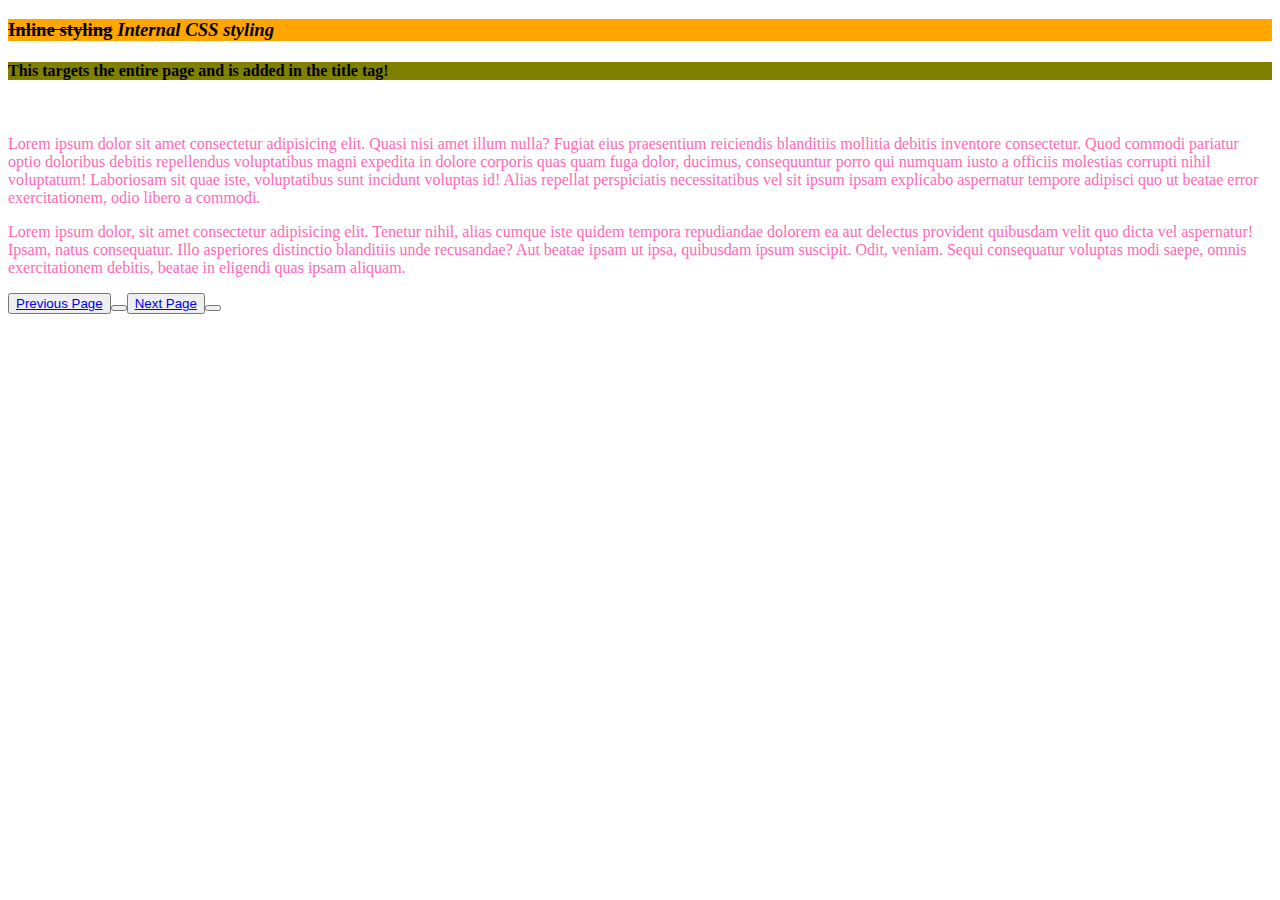
==== index2.html @ 9b3ad368 "typesofcss" ====
<!DOCTYPE html>
<html lang="en">
<head>
    <meta charset="UTF-8">
    <meta http-equiv="X-UA-Compatible" content="IE=edge">
    <meta name="viewport" content="width=device-width, initial-scale=1.0">
    <title>Introduction to CSS</title>
    <style>
        p{ color:hotpink;} h3{ background-color: orange;} h4{ background-color: olive;}
    </style>
</head>
<body>
    <div>
        <h3> <del>Inline styling</del> <i>Internal CSS styling</i></h3>
        <h4>This targets the entire page and is added in the title tag!</h4> <br> 
    </div>
    <div>
        <p>Lorem ipsum dolor sit amet consectetur adipisicing elit. Quasi nisi amet illum nulla? Fugiat eius praesentium reiciendis blanditiis mollitia debitis inventore consectetur. Quod commodi pariatur optio doloribus debitis repellendus voluptatibus magni expedita in dolore corporis quas quam fuga dolor, ducimus, consequuntur porro qui numquam iusto a officiis molestias corrupti nihil voluptatum! Laboriosam sit quae iste, voluptatibus sunt incidunt voluptas id! Alias repellat perspiciatis necessitatibus vel sit ipsum ipsam explicabo aspernatur tempore adipisci quo ut beatae error exercitationem, odio libero a commodi.</p>
    </div>
        <p>Lorem ipsum dolor, sit amet consectetur adipisicing elit. Tenetur nihil, alias cumque iste quidem tempora repudiandae dolorem ea aut delectus provident quibusdam velit quo dicta vel aspernatur! Ipsam, natus consequatur.
        Illo asperiores distinctio blanditiis unde recusandae? Aut beatae ipsam ut ipsa, quibusdam ipsum suscipit. Odit, veniam. Sequi consequatur voluptas modi saepe, omnis exercitationem debitis, beatae in eligendi quas ipsam aliquam.</p>
    <div>
        <button type="button"><a href="./index.html">Previous Page</a><button>
        <button type="button"><a href="./index3.html">Next Page</a><button>
      </div>
</body>
</html>
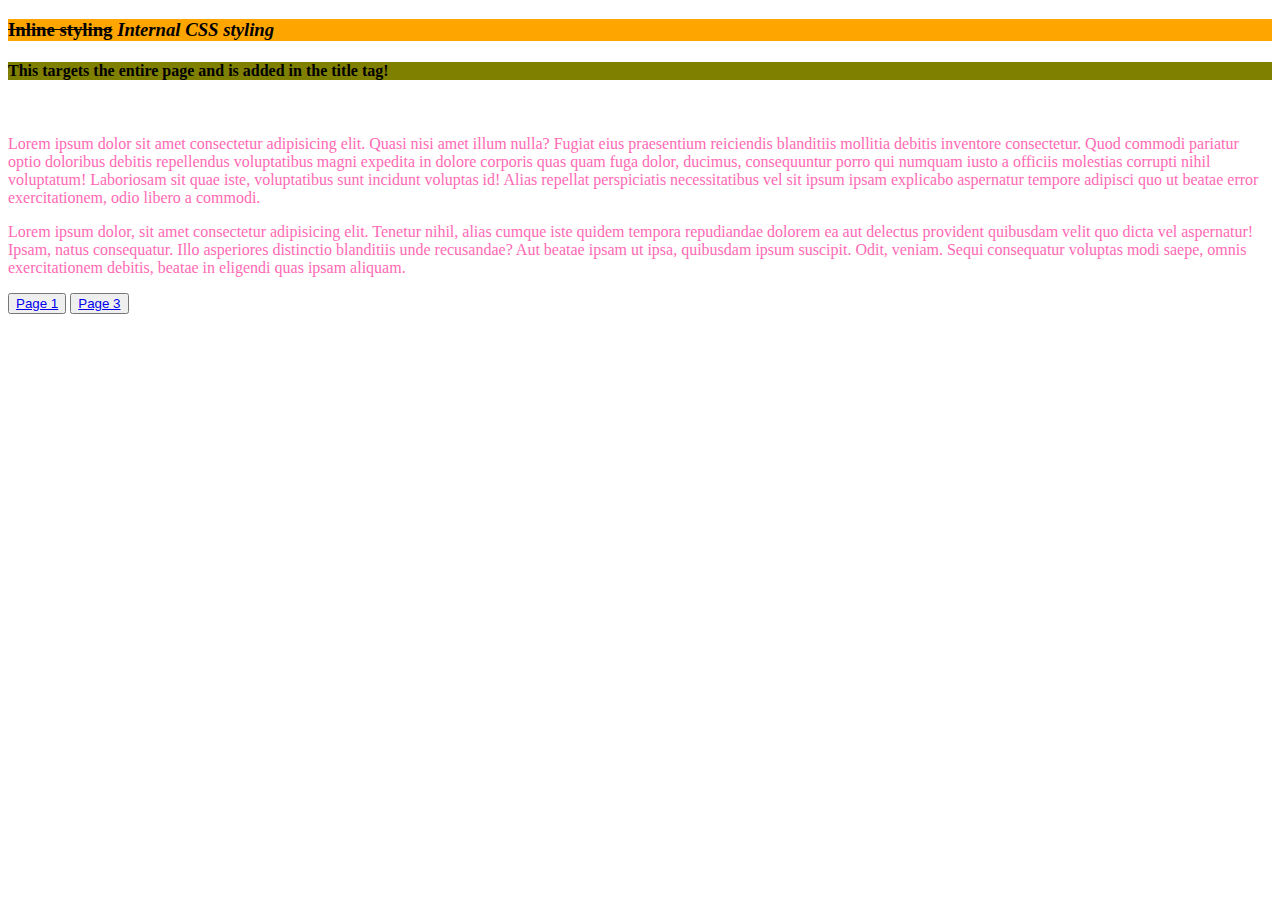
==== commit bcd4b016: "updates" ====
--- a/index2.html
+++ b/index2.html
@@ -20,8 +20,8 @@
         <p>Lorem ipsum dolor, sit amet consectetur adipisicing elit. Tenetur nihil, alias cumque iste quidem tempora repudiandae dolorem ea aut delectus provident quibusdam velit quo dicta vel aspernatur! Ipsam, natus consequatur.
         Illo asperiores distinctio blanditiis unde recusandae? Aut beatae ipsam ut ipsa, quibusdam ipsum suscipit. Odit, veniam. Sequi consequatur voluptas modi saepe, omnis exercitationem debitis, beatae in eligendi quas ipsam aliquam.</p>
     <div>
-        <button type="button"><a href="./index.html">Previous Page</a><button>
-        <button type="button"><a href="./index3.html">Next Page</a><button>
+        <button type="button"><a href="./index.html">Page 1</a></button>
+        <button type="button"><a href="./index3.html">Page 3</a></button>
       </div>
 </body>
 </html>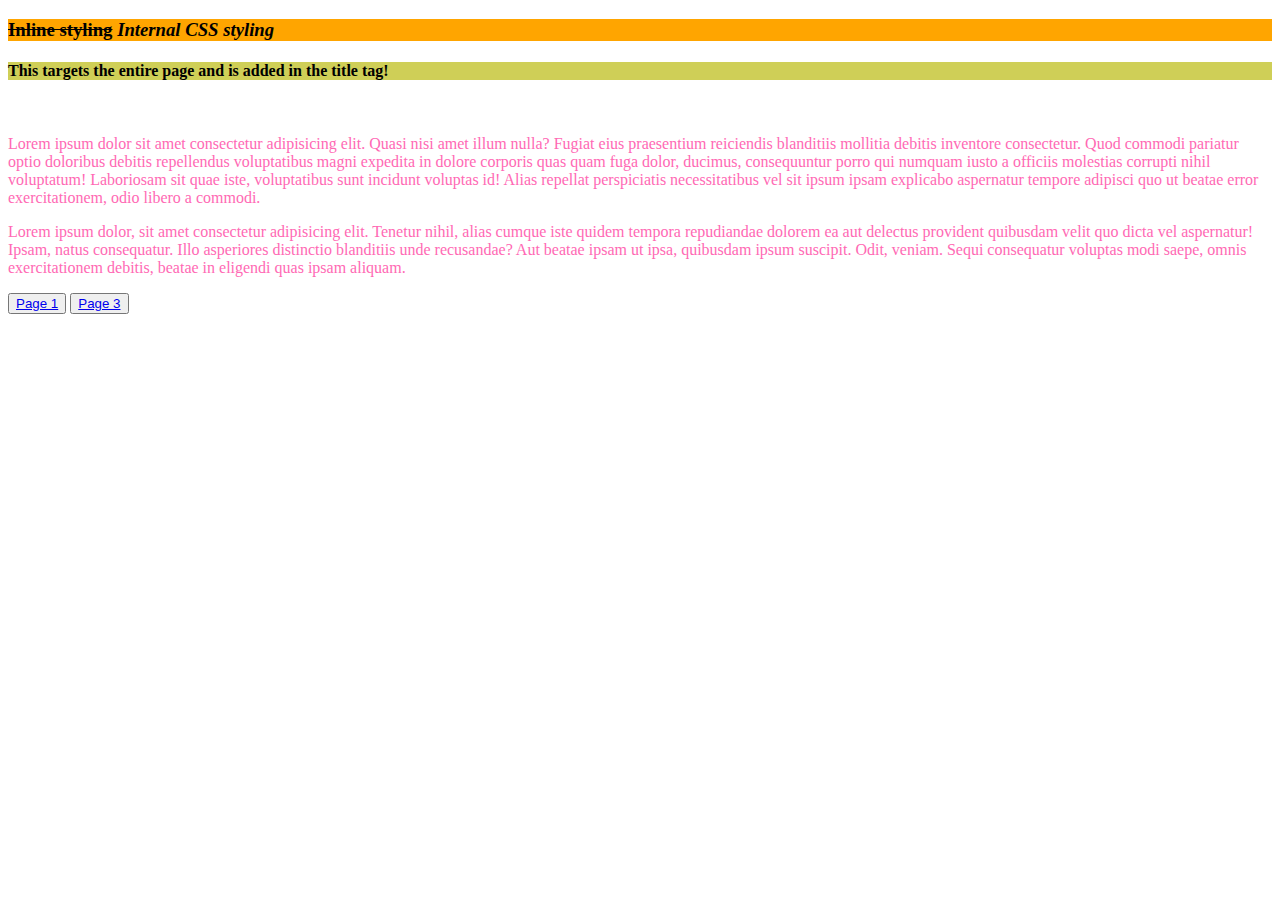
==== commit 83b0702f: "updates" ====
--- a/index2.html
+++ b/index2.html
@@ -6,7 +6,7 @@
     <meta name="viewport" content="width=device-width, initial-scale=1.0">
     <title>Introduction to CSS</title>
     <style>
-        p{ color:hotpink;} h3{ background-color: orange;} h4{ background-color: olive;}
+        p{ color:hotpink;} h3{ background-color: orange;} h4{ background-color: rgb(207, 207, 87);}
     </style>
 </head>
 <body>
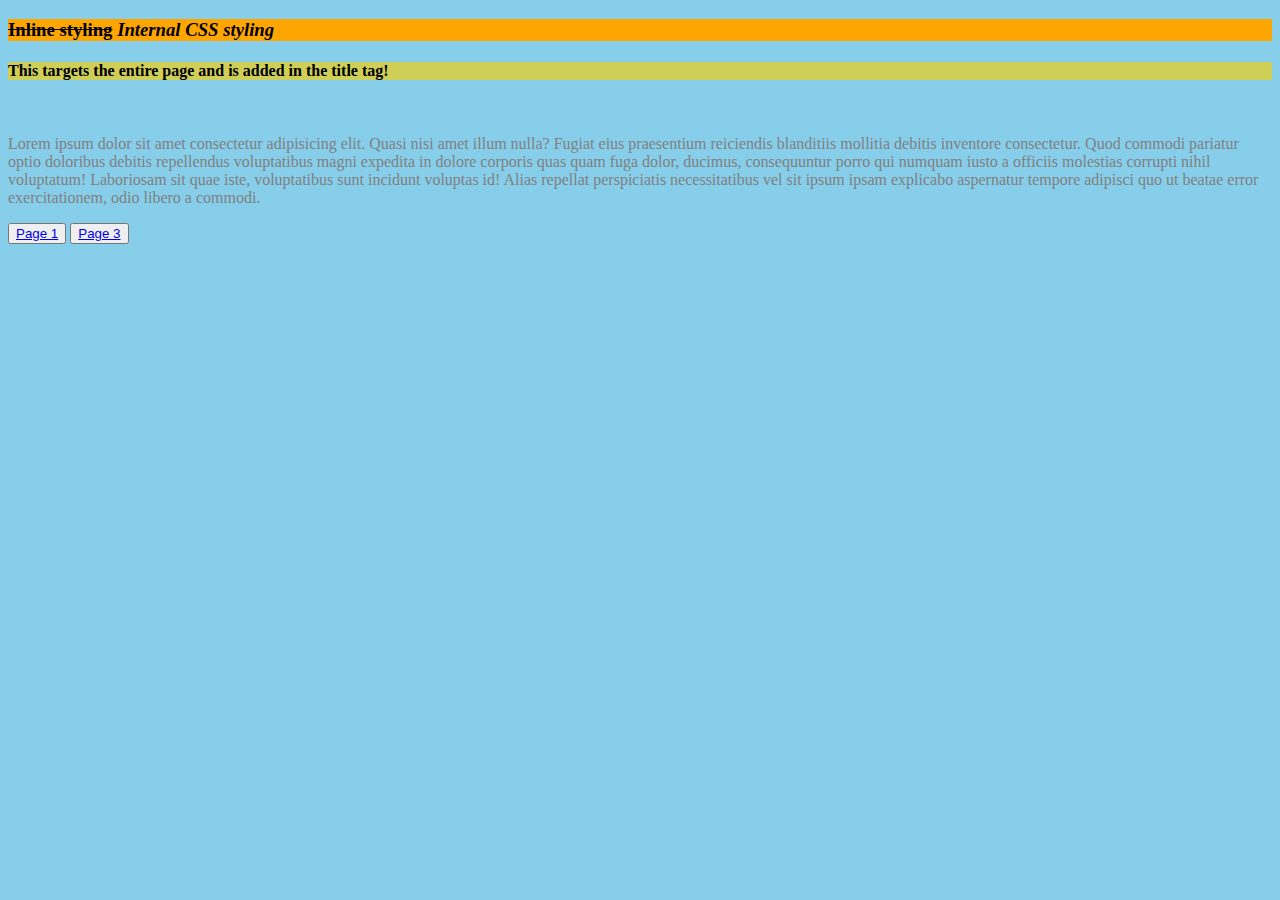
==== commit ad4854fb: "updated" ====
--- a/index2.html
+++ b/index2.html
@@ -6,7 +6,7 @@
     <meta name="viewport" content="width=device-width, initial-scale=1.0">
     <title>Introduction to CSS</title>
     <style>
-        p{ color:hotpink;} h3{ background-color: orange;} h4{ background-color: rgb(207, 207, 87);}
+       body{background-color: skyblue} p{ color:grey;} h3{ background-color: orange;} h4{ background-color: rgb(207, 207, 87);}
     </style>
 </head>
 <body>
@@ -16,10 +16,6 @@
     </div>
     <div>
         <p>Lorem ipsum dolor sit amet consectetur adipisicing elit. Quasi nisi amet illum nulla? Fugiat eius praesentium reiciendis blanditiis mollitia debitis inventore consectetur. Quod commodi pariatur optio doloribus debitis repellendus voluptatibus magni expedita in dolore corporis quas quam fuga dolor, ducimus, consequuntur porro qui numquam iusto a officiis molestias corrupti nihil voluptatum! Laboriosam sit quae iste, voluptatibus sunt incidunt voluptas id! Alias repellat perspiciatis necessitatibus vel sit ipsum ipsam explicabo aspernatur tempore adipisci quo ut beatae error exercitationem, odio libero a commodi.</p>
-    </div>
-        <p>Lorem ipsum dolor, sit amet consectetur adipisicing elit. Tenetur nihil, alias cumque iste quidem tempora repudiandae dolorem ea aut delectus provident quibusdam velit quo dicta vel aspernatur! Ipsam, natus consequatur.
-        Illo asperiores distinctio blanditiis unde recusandae? Aut beatae ipsam ut ipsa, quibusdam ipsum suscipit. Odit, veniam. Sequi consequatur voluptas modi saepe, omnis exercitationem debitis, beatae in eligendi quas ipsam aliquam.</p>
-    <div>
         <button type="button"><a href="./index.html">Page 1</a></button>
         <button type="button"><a href="./index3.html">Page 3</a></button>
       </div>
